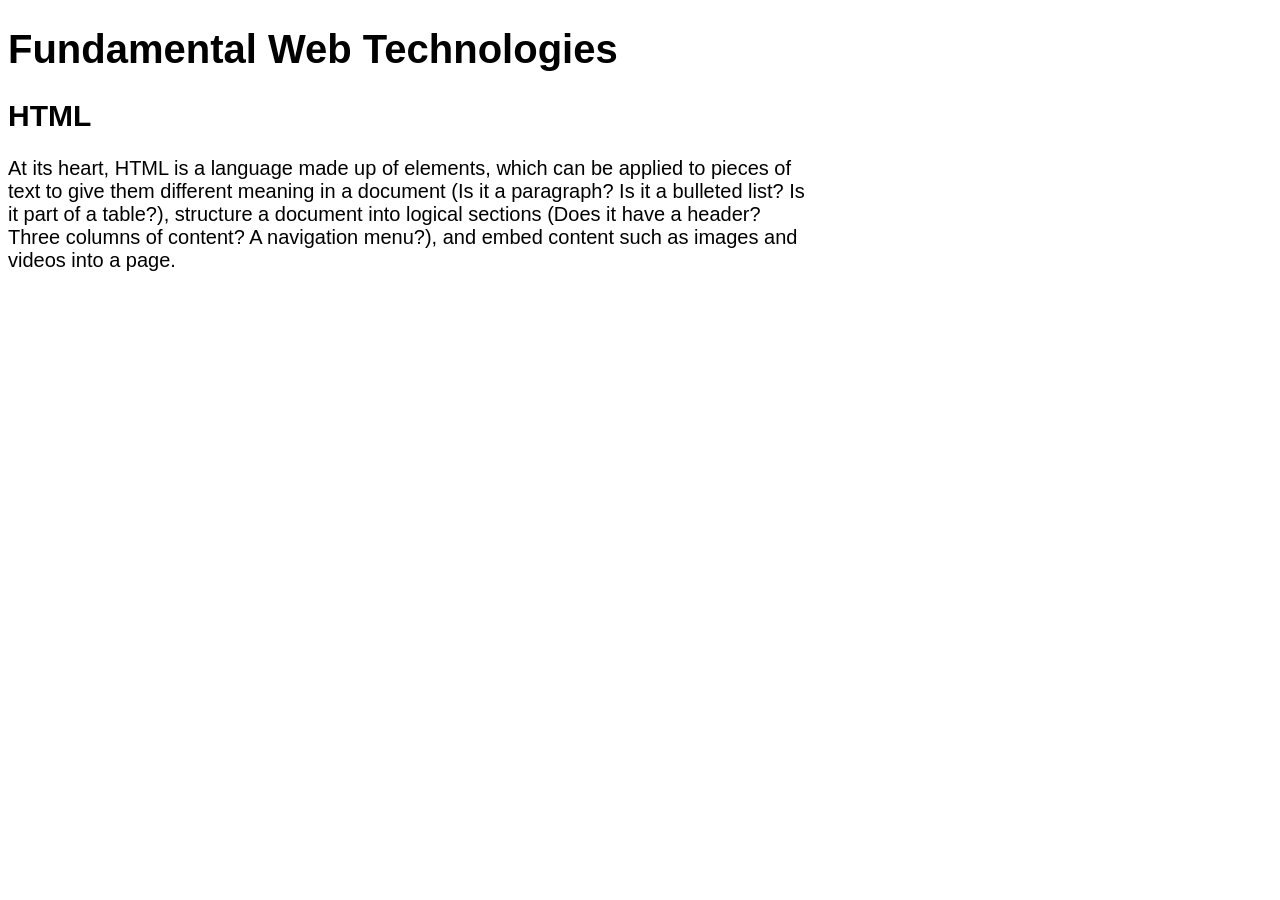
==== lab2/index.html @ c456639d "Commit lab02 ver1.0" ====
<!DOCTYPE html>
<html lang="en">
<head>
    <meta charset="UTF-8">
    <meta name="viewport" content="width=device-width, initial-scale=1.0">
    <title>Document</title>
    <link rel="stylesheet" href="lab2.css">
</head>
<body>
    <h1>Fundamental Web Technologies</h1>
    <section>
        <h1>HTML</h1>
        <p>At its heart, HTML is a language made up of elements, which can be applied to pieces of text to give them different meaning in a document (Is it a paragraph? Is it a bulleted list? Is it part of a table?), structure a document into logical sections (Does it have a header? Three columns of content? A navigation menu?), and embed content such as images and videos into a page.</p>
    </section>
</body>
</html>
---- lab2/lab2.css ----
body {
    max-width: 800px;
    font-family: Arial, Helvetica, sans-serif;
    font-size: 125%;
}
header nav ul li a {
    text-decoration: none;
}
img {
    max-width: 100%;
}
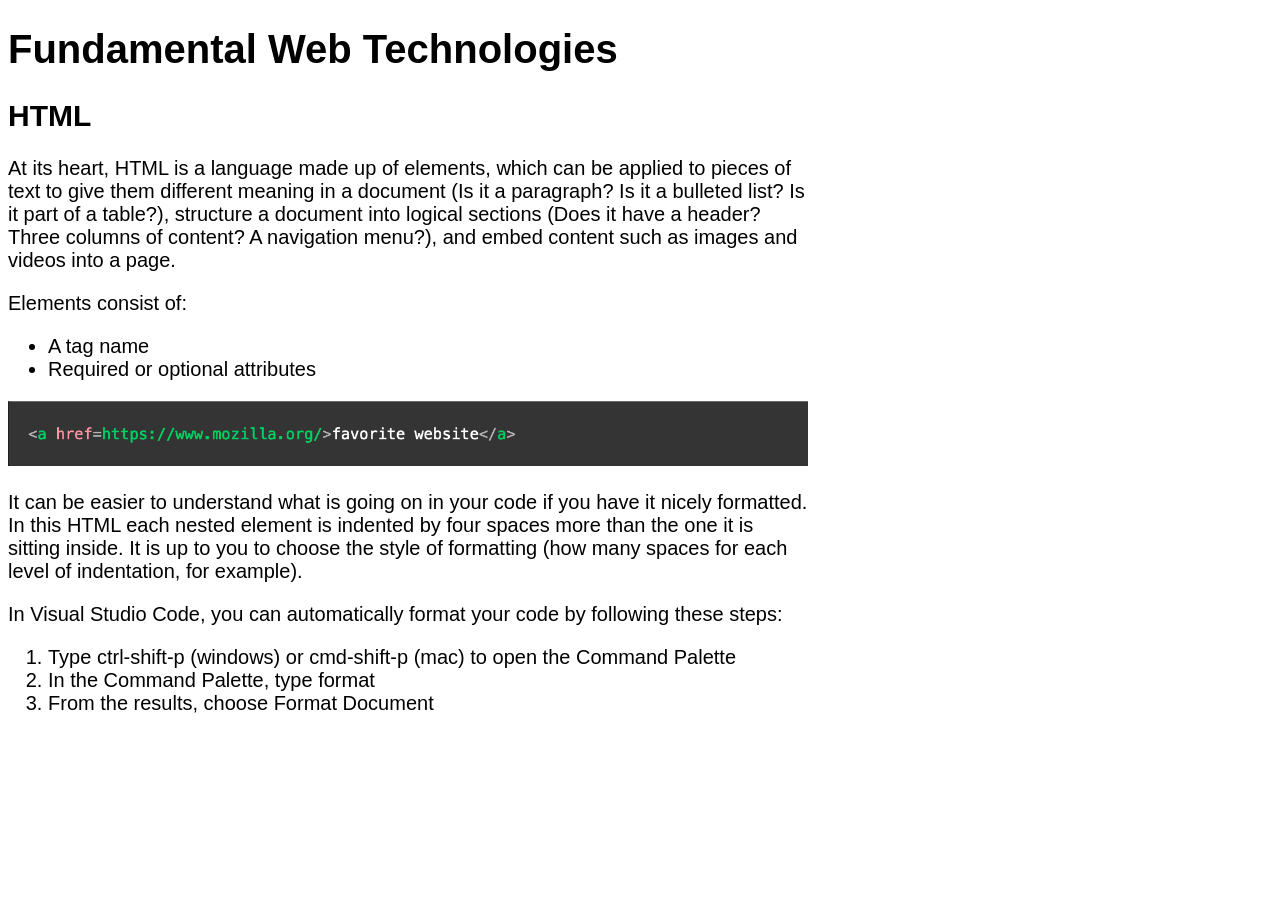
==== commit 5f631e16: "HTML section done" ====
--- a/lab2/index.html
+++ b/lab2/index.html
@@ -11,6 +11,21 @@
     <section>
         <h1>HTML</h1>
         <p>At its heart, HTML is a language made up of elements, which can be applied to pieces of text to give them different meaning in a document (Is it a paragraph? Is it a bulleted list? Is it part of a table?), structure a document into logical sections (Does it have a header? Three columns of content? A navigation menu?), and embed content such as images and videos into a page.</p>
+        <p>
+            Elements consist of:
+        </p>
+        <p><ul>
+            <li>A tag name</li>
+            <li>Required or optional attributes</li>
+        </ul></p>
+        <img src = "element.png">
+        <p>It can be easier to understand what is going on in your code if you have it nicely formatted. In this HTML each nested element is indented by four spaces more than the one it is sitting inside. It is up to you to choose the style of formatting (how many spaces for each level of indentation, for example).</p>
+        <p>In Visual Studio Code, you can automatically format your code by following these steps:</p>
+        <ol>
+            <li>Type ctrl-shift-p (windows) or cmd-shift-p (mac) to open the Command Palette
+            <li>In the Command Palette, type format</li>
+            <li>From the results, choose Format Document</li>
+        </ol>
     </section>
 </body>
 </html>
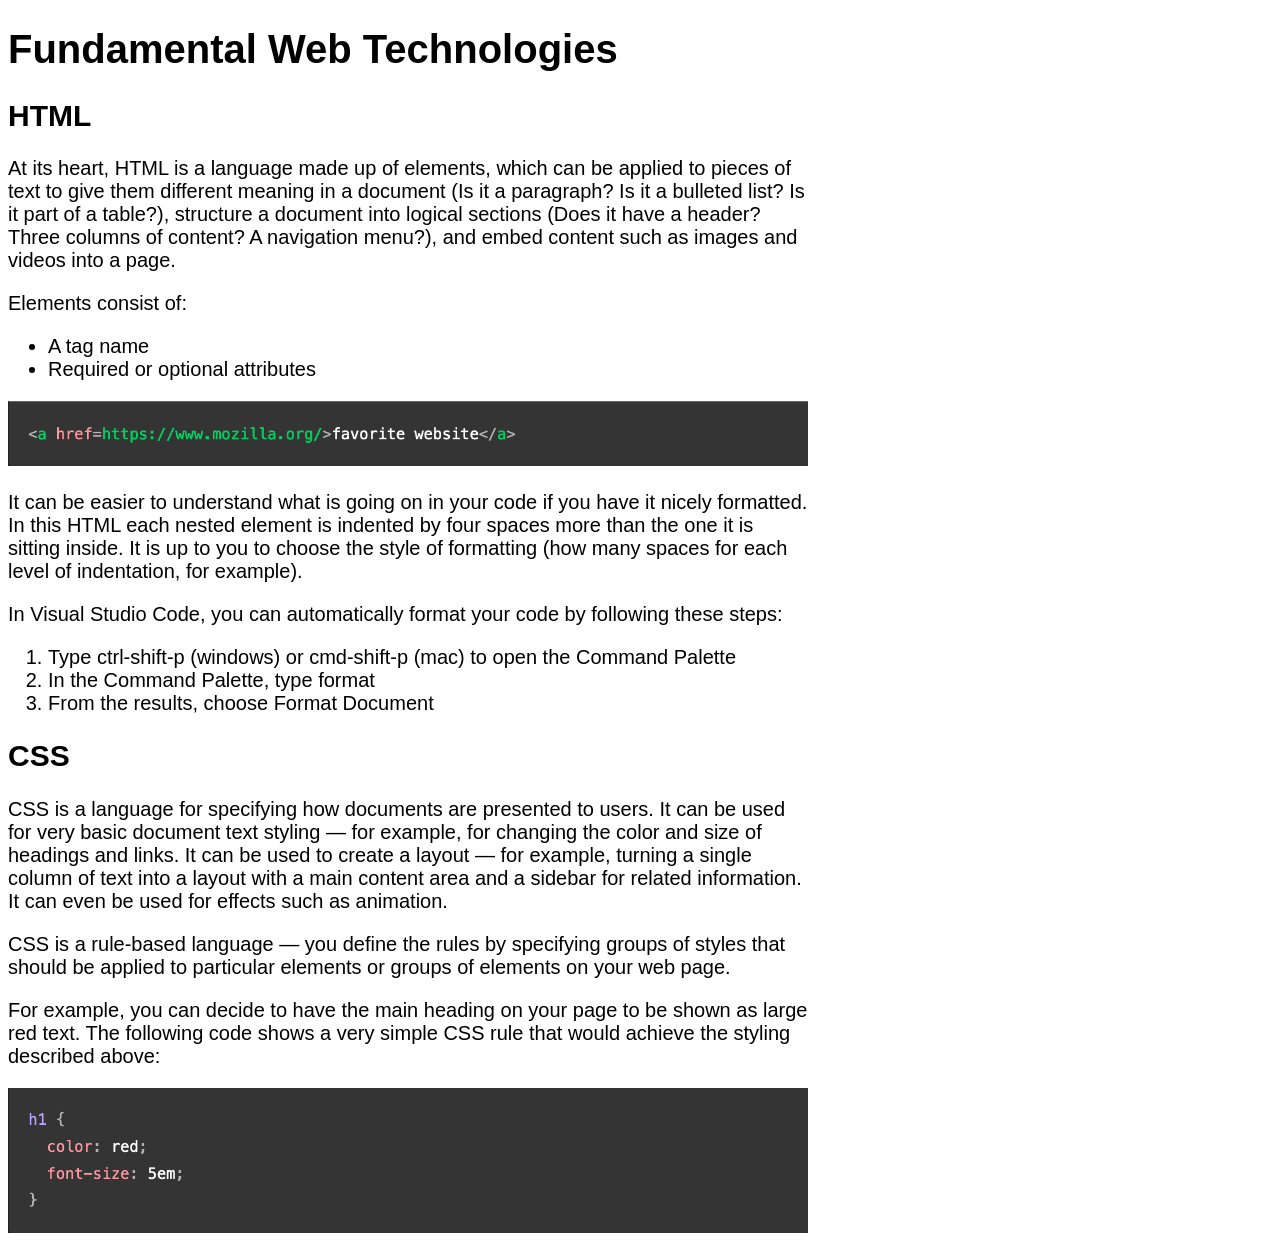
==== commit ffe3297f: "CSS section done" ====
--- a/lab2/index.html
+++ b/lab2/index.html
@@ -27,5 +27,12 @@
             <li>From the results, choose Format Document</li>
         </ol>
     </section>
+    <section>
+        <h1>CSS</h1>
+        <p>CSS is a language for specifying how documents are presented to users. It can be used for very basic document text styling — for example, for changing the color and size of headings and links. It can be used to create a layout — for example, turning a single column of text into a layout with a main content area and a sidebar for related information. It can even be used for effects such as animation.</p>
+        <p>CSS is a rule-based language — you define the rules by specifying groups of styles that should be applied to particular elements or groups of elements on your web page.</p>
+        <p>For example, you can decide to have the main heading on your page to be shown as large red text. The following code shows a very simple CSS rule that would achieve the styling described above:</p>
+        <img src = "css.png">
+    </section>
 </body>
 </html>
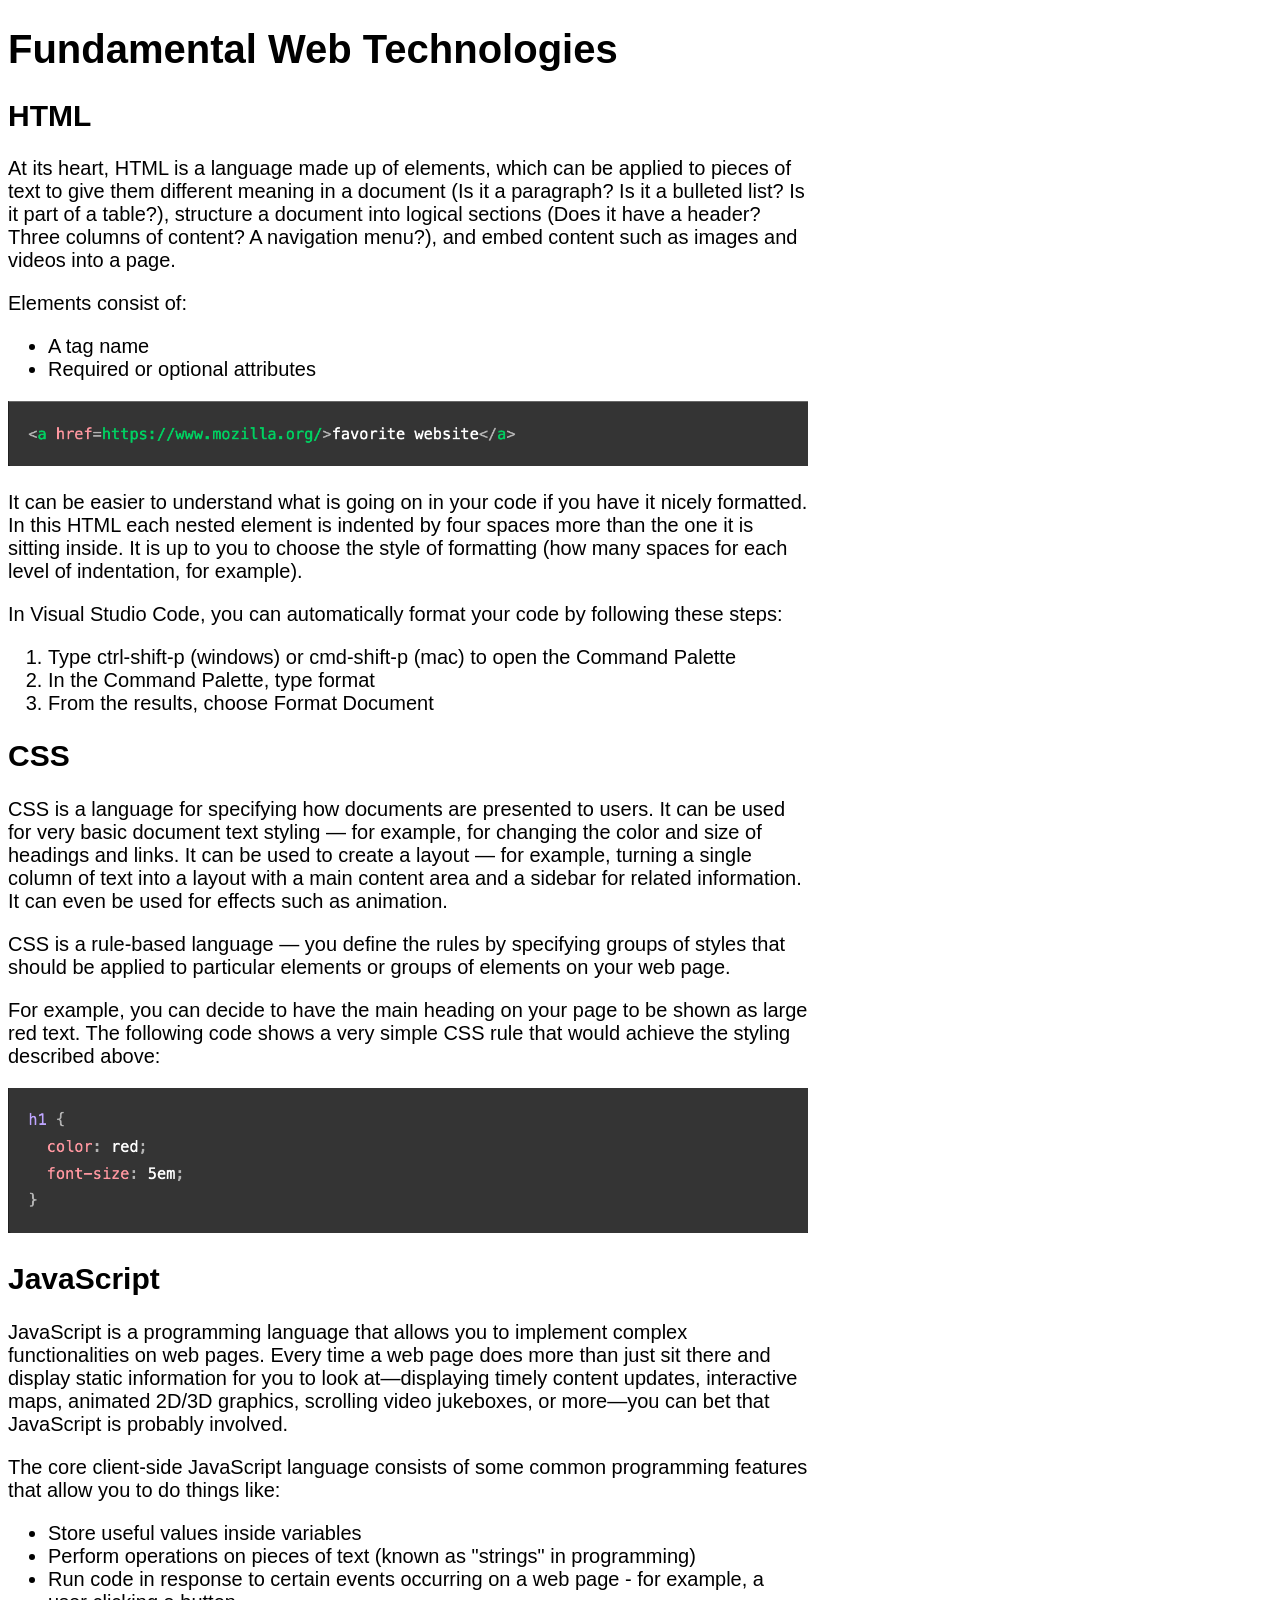
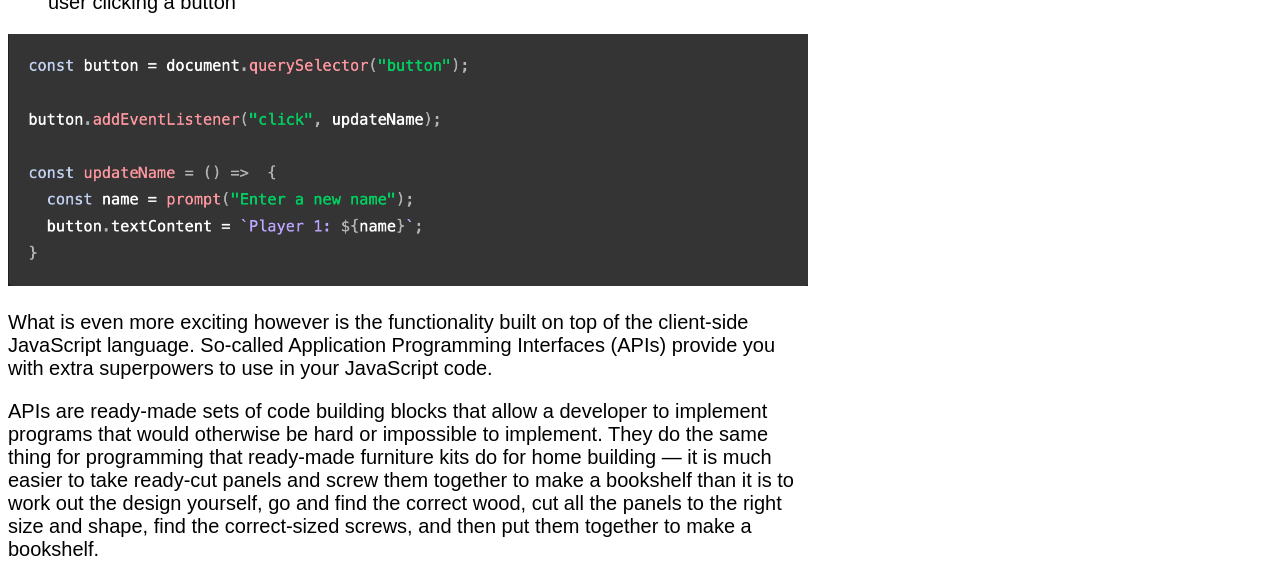
==== commit e73fe86b: "JS section done" ====
--- a/lab2/index.html
+++ b/lab2/index.html
@@ -4,6 +4,7 @@
     <meta charset="UTF-8">
     <meta name="viewport" content="width=device-width, initial-scale=1.0">
     <title>Document</title>
+    <!--CSS linked in head here-->
     <link rel="stylesheet" href="lab2.css">
 </head>
 <body>
@@ -34,5 +35,18 @@
         <p>For example, you can decide to have the main heading on your page to be shown as large red text. The following code shows a very simple CSS rule that would achieve the styling described above:</p>
         <img src = "css.png">
     </section>
+    <section>
+        <h1>JavaScript</h1>
+        <p>JavaScript is a programming language that allows you to implement complex functionalities on web pages. Every time a web page does more than just sit there and display static information for you to look at—displaying timely content updates, interactive maps, animated 2D/3D graphics, scrolling video jukeboxes, or more—you can bet that JavaScript is probably involved.</p>
+        <p>The core client-side JavaScript language consists of some common programming features that allow you to do things like:</p>
+        <ul>
+            <li>Store useful values inside variables</li>
+            <li>Perform operations on pieces of text (known as "strings" in programming)</li>
+            <li>Run code in response to certain events occurring on a web page - for example, a user clicking a button</li>
+            </ul>
+            <img src = "script.png">
+            <p>What is even more exciting however is the functionality built on top of the client-side JavaScript language. So-called Application Programming Interfaces (APIs) provide you with extra superpowers to use in your JavaScript code.</p>
+            <p>APIs are ready-made sets of code building blocks that allow a developer to implement programs that would otherwise be hard or impossible to implement. They do the same thing for programming that ready-made furniture kits do for home building — it is much easier to take ready-cut panels and screw them together to make a bookshelf than it is to work out the design yourself, go and find the correct wood, cut all the panels to the right size and shape, find the correct-sized screws, and then put them together to make a bookshelf. </p>
+    </section>
 </body>
 </html>
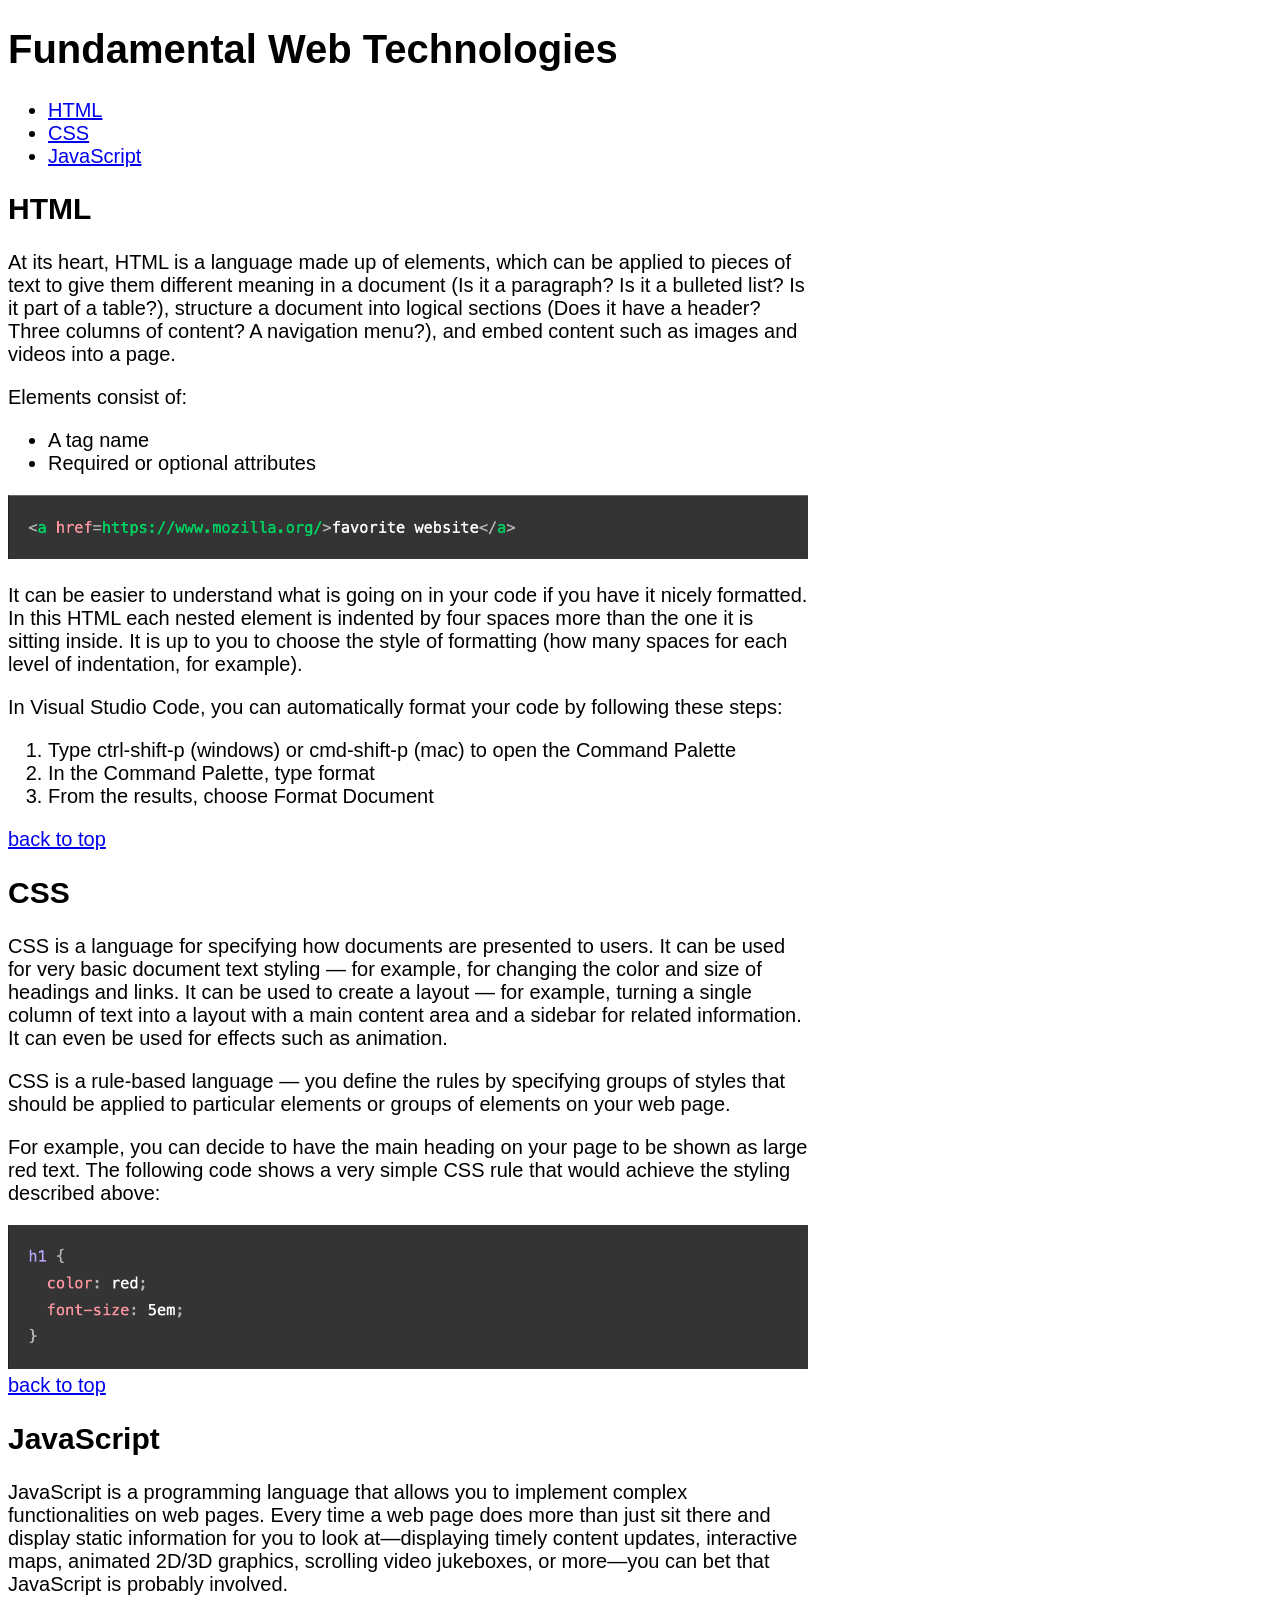
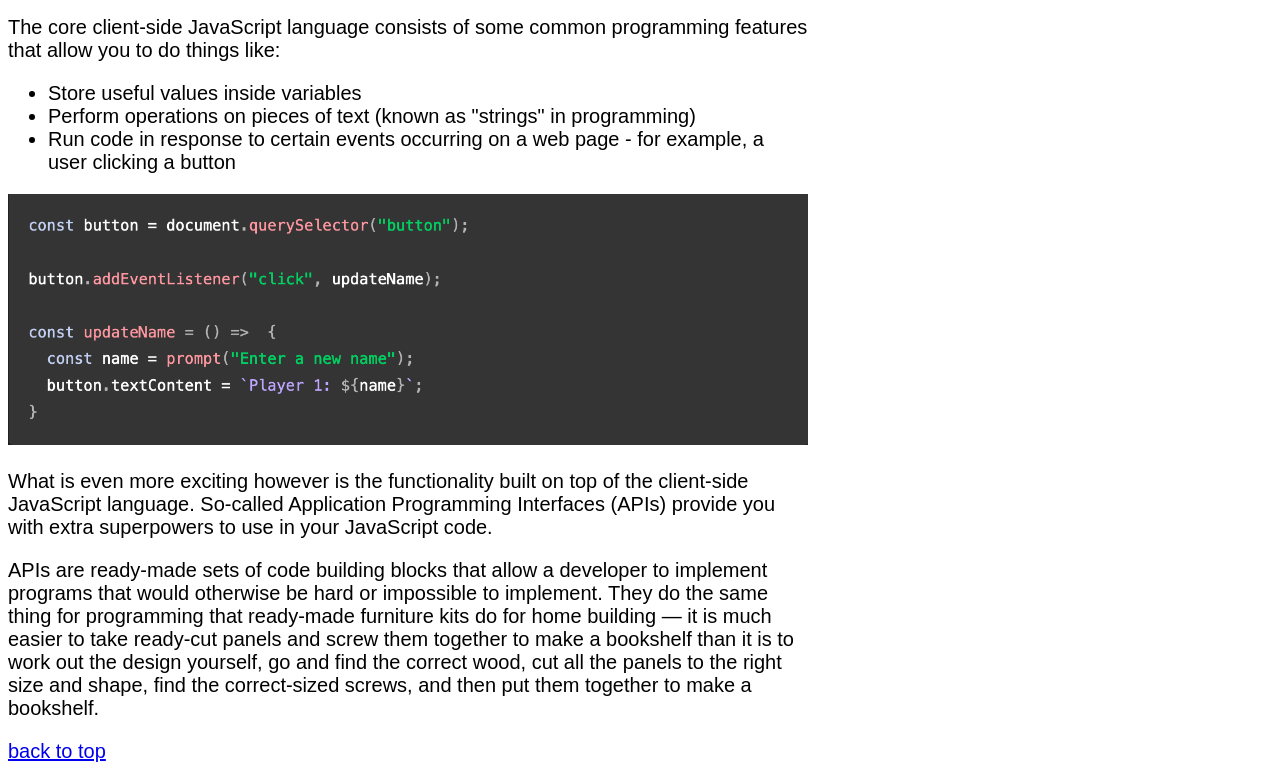
==== commit 974bcdb0: "all requirements done" ====
--- a/lab2/index.html
+++ b/lab2/index.html
@@ -8,8 +8,15 @@
     <link rel="stylesheet" href="lab2.css">
 </head>
 <body>
-    <h1>Fundamental Web Technologies</h1>
-    <section>
+    <h1 id = "top">Fundamental Web Technologies</h1>
+    <nav>
+        <ul>
+            <li><a href ="#html">HTML</a></li>
+            <li><a href ="#css">CSS</a></li>
+            <li><a href ="#js">JavaScript</a></li>
+        </ul>
+    </nav>
+    <section id = "html">
         <h1>HTML</h1>
         <p>At its heart, HTML is a language made up of elements, which can be applied to pieces of text to give them different meaning in a document (Is it a paragraph? Is it a bulleted list? Is it part of a table?), structure a document into logical sections (Does it have a header? Three columns of content? A navigation menu?), and embed content such as images and videos into a page.</p>
         <p>
@@ -27,15 +34,17 @@
             <li>In the Command Palette, type format</li>
             <li>From the results, choose Format Document</li>
         </ol>
+        <nav><a href = "#top">back to top </a></nav>
     </section>
-    <section>
+    <section id = "css">
         <h1>CSS</h1>
         <p>CSS is a language for specifying how documents are presented to users. It can be used for very basic document text styling — for example, for changing the color and size of headings and links. It can be used to create a layout — for example, turning a single column of text into a layout with a main content area and a sidebar for related information. It can even be used for effects such as animation.</p>
         <p>CSS is a rule-based language — you define the rules by specifying groups of styles that should be applied to particular elements or groups of elements on your web page.</p>
         <p>For example, you can decide to have the main heading on your page to be shown as large red text. The following code shows a very simple CSS rule that would achieve the styling described above:</p>
         <img src = "css.png">
+        <nav><a href = "#top">back to top </a></nav>
     </section>
-    <section>
+    <section id = "js">
         <h1>JavaScript</h1>
         <p>JavaScript is a programming language that allows you to implement complex functionalities on web pages. Every time a web page does more than just sit there and display static information for you to look at—displaying timely content updates, interactive maps, animated 2D/3D graphics, scrolling video jukeboxes, or more—you can bet that JavaScript is probably involved.</p>
         <p>The core client-side JavaScript language consists of some common programming features that allow you to do things like:</p>
@@ -47,6 +56,7 @@
             <img src = "script.png">
             <p>What is even more exciting however is the functionality built on top of the client-side JavaScript language. So-called Application Programming Interfaces (APIs) provide you with extra superpowers to use in your JavaScript code.</p>
             <p>APIs are ready-made sets of code building blocks that allow a developer to implement programs that would otherwise be hard or impossible to implement. They do the same thing for programming that ready-made furniture kits do for home building — it is much easier to take ready-cut panels and screw them together to make a bookshelf than it is to work out the design yourself, go and find the correct wood, cut all the panels to the right size and shape, find the correct-sized screws, and then put them together to make a bookshelf. </p>
+            <nav><a href = "#top">back to top </a></nav>
     </section>
 </body>
 </html>
